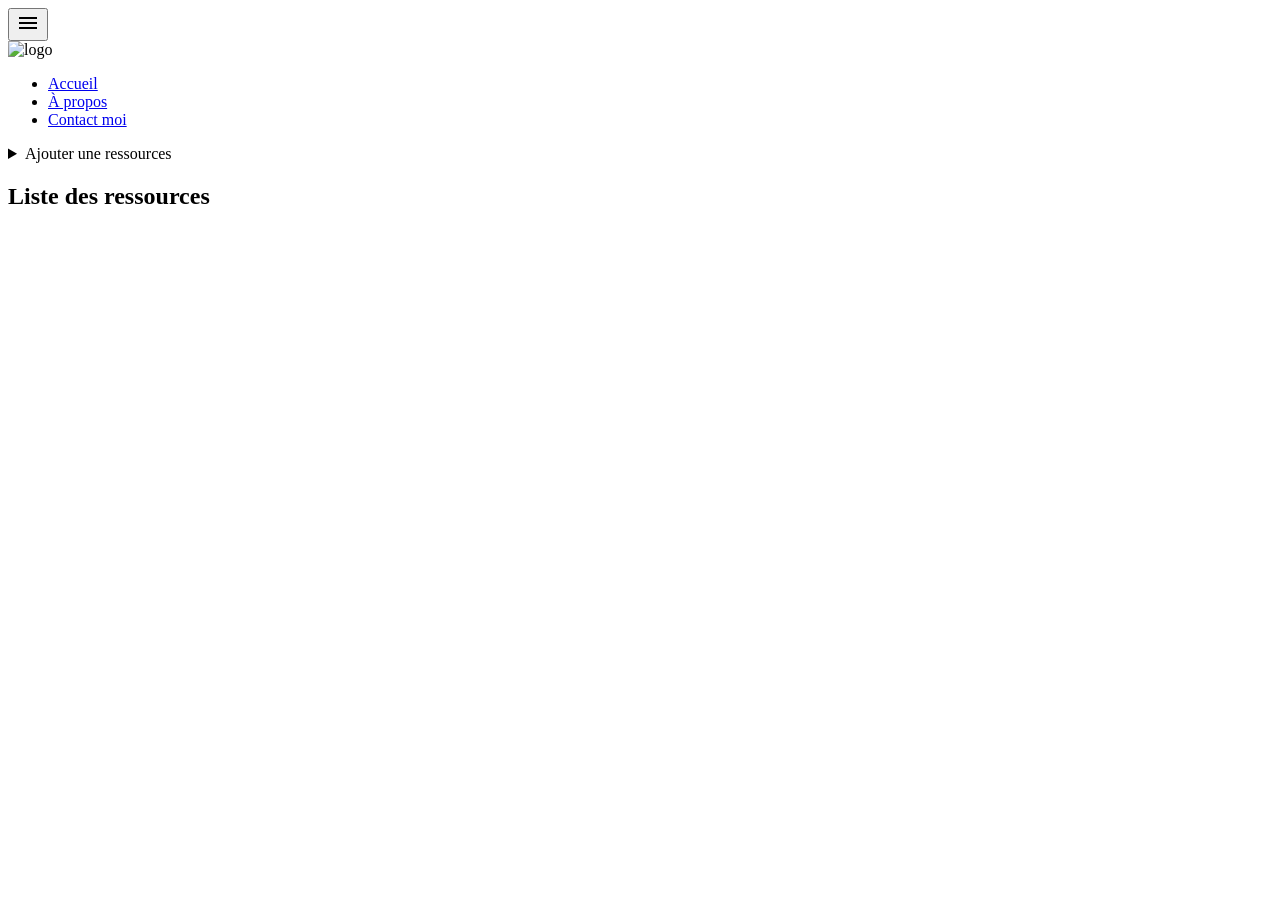
==== Frontend/pages/admin/materials.html @ 1f023e2d "first upload" ====
<!DOCTYPE html>
<html lang="en">
<head>
    <meta charset="UTF-8">
    <meta name="viewport" content="width=device-width, initial-scale=1.0">
    <title>ETUDIANT-IA | Ajouter des Ressources</title>
       <!-- css file -->
    <link rel="stylesheet" href="/css/admin/materials.css">
    <link rel="stylesheet" href="/css/components/header.css">
    <link rel="stylesheet" href="/css/variables.css">
    <link rel="stylesheet" href="/css/global.css">
    <link rel="stylesheet" href="/css/loader.css">
    <!-- Google Fonts -->
    <link rel="preconnect" href="https://fonts.googleapis.com">
    <link rel="preconnect" href="https://fonts.gstatic.com" crossorigin>
    <link href="https://fonts.googleapis.com/css2?family=Roboto:ital,wght@0,100..900;1,100..900&display=swap" rel="stylesheet">
    <!-- favicon -->
    <link rel="shortcut icon" href="/assets/images/logo_favicon_sans_bg.ico" type="image/x-icon">
</head>
<body>
    <div class="container">
        <header >
           <section class="header-btns">
                 <!-- Menu button -->
                <button type="button" id="menu-btn" aria-label="Menu button">
                    <svg xmlns="http://www.w3.org/2000/svg" height="24px" viewBox="0 -960 960 960" width="24px" fill="black"><path d="M120-240v-80h720v80H120Zm0-200v-80h720v80H120Zm0-200v-80h720v80H120Z"/></svg>
                </button>

           </section>

            <section class="logo-nav hidden">
                <div class="logo">
                    <img src="/assets/images/logo_sans_bg.webp" alt="logo" fetchpriority="high" width="200" height="76">
                </div>

                <nav>
                    <ul>
                        <li><a href="/index.html">Accueil</a></li> 
                        <li><a href="/pages/a_propos.html">À propos</a></li>
                        <li><a href="mailto:aymanesabilallah01@gmail.com">Contact moi</a></li>
                    </ul>
                </nav>
            </section>

        </header>

        <!-- Main content -->
        <main id="main">

        <!-- Add materials form -->
        <details class="add-materials-details">
                <summary>Ajouter une ressources</summary>

            <!-- <h2>Ajouter une ressources</h2> -->
            <section class="add-materials">
                <div class="loader" id="loader" style="display: none;"></div> 

                <form id="add-materials-form" enctype="multipart/form-data">
                    <!-- subjects select -->
                    <section class="select-subject">
                            <label for="subject_id">Matière : </label>
                            <select name="subject_id" id="subjects_select" aria-label="Sélectionner la matière concernée" required>
                                
                            </select>
                    </section>

                    <!-- Semestre select -->
                    <section>
                            <label for="semester">Semestre : </label>
                            <select name="semester" id="semester" aria-label="Sélectionner le semestre" required>
                                <option value="1">1</option>
                                <option value="2">2</option>
                                <option value="3">3</option>
                                <option value="4">4</option>
                                <option value="5">5</option>
                                <option value="6">6</option>
                            </select>
                    </section>

                    <!-- type select -->
                    <section>
                            <label for="type">Type : </label>
                            <select name="type" id="type" aria-label="Sélectionner le type de ressource" required>
                                <option value="COURS">COURS</option>
                                <option value="TD">TD</option>
                                <option value="EXAM">EXAM</option>
                            </select>
                    </section>
                    
                    <!-- session select -->
                    <section>
                            <label for="session">Session : </label>
                            <select name="session" id="session" aria-label="Sélectionner la session" required>
                                <option value="Normal">Normal</option>
                                <option value="Rattrapage">Rattrapage</option>
                                <option value="none">Cours</option>
                            </select>
                    </section>
                    
                    <!-- year_academic select -->
                    <section>
                            <label for="year_academic">Année académique : </label>
                            <select name="year_academic" id="year_academic" aria-label="Sélectionner l'année académique" required>
                                <option value="2025-2026">2025-2026</option>
                                <option value="2026-2027">2026-2027</option>
                                <option value="2027-2028">2027-2028</option>
                            </select>
                    </section>

                    <!-- file input -->
                    <section>
                            <label for="file">Fichier : </label>
                            <input type="file" name="file" id="file" aria-label="Sélectionner le fichier à télécharger" accept=".pdf" required>
                    </section>

                    <!-- submit button -->
                    <section>
                            <button type="submit" id="add-btn" class="add-btn">Ajouter</button>
                    </section>
                </form>
            </section>
        </details>

        <!-- Materials list -->
        <section class="materials-list">
            <h2>Liste des ressources</h2>

            <section class="admin-cards">

            </section>

            
        </section>

        </main>
    </div>
    <script type="module" src="/js/app.js" defer></script>
</body>
</html>
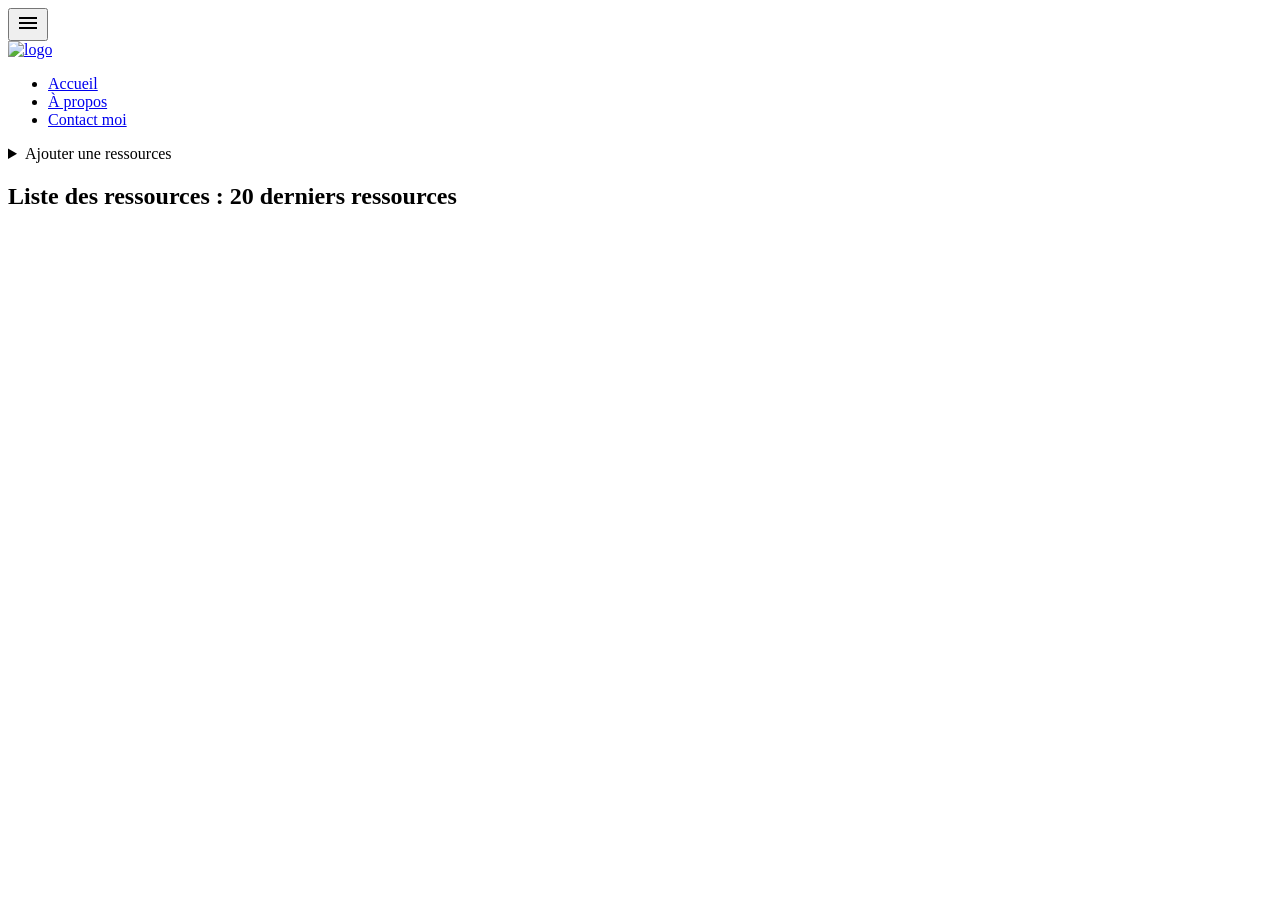
==== commit fdfba0ce: "update subdomaine backend" ====
--- a/Frontend/pages/admin/materials.html
+++ b/Frontend/pages/admin/materials.html
@@ -26,13 +26,19 @@
                     <svg xmlns="http://www.w3.org/2000/svg" height="24px" viewBox="0 -960 960 960" width="24px" fill="black"><path d="M120-240v-80h720v80H120Zm0-200v-80h720v80H120Zm0-200v-80h720v80H120Z"/></svg>
                 </button>
 
+                 <!-- button show input in mobile -->
+                <!-- <button type="button" id="search-btn" aria-label="Rechercher" >
+                        <svg xmlns="http://www.w3.org/2000/svg" height="24px" viewBox="0 -960 960 960" width="24px" fill="black"><path d="M784-120 532-372q-30 24-69 38t-83 14q-109 0-184.5-75.5T120-580q0-109 75.5-184.5T380-840q109 0 184.5 75.5T640-580q0 44-14 83t-38 69l252 252-56 56ZM380-400q75 0 127.5-52.5T560-580q0-75-52.5-127.5T380-760q-75 0-127.5 52.5T200-580q0 75 52.5 127.5T380-400Z"/></svg>
+                </button>   -->
+
            </section>
 
             <section class="logo-nav hidden">
+                <a href="/index.html">
                 <div class="logo">
                     <img src="/assets/images/logo_sans_bg.webp" alt="logo" fetchpriority="high" width="200" height="76">
                 </div>
-
+                </a>
                 <nav>
                     <ul>
                         <li><a href="/index.html">Accueil</a></li> 
@@ -42,6 +48,13 @@
                 </nav>
             </section>
 
+            
+            <!-- search -->
+             <!-- <section class="search hidden">
+                <form id="search-form">
+                    <input type="search" id="search-input" name="subject_name" placeholder="Rechercher une matière..." aria-label="Rechercher une matière"> 
+                </form>
+            </section> -->
         </header>
 
         <!-- Main content -->
@@ -123,7 +136,7 @@
 
         <!-- Materials list -->
         <section class="materials-list">
-            <h2>Liste des ressources</h2>
+            <h2>Liste des ressources : 20 derniers ressources</h2>
 
             <section class="admin-cards">
 
